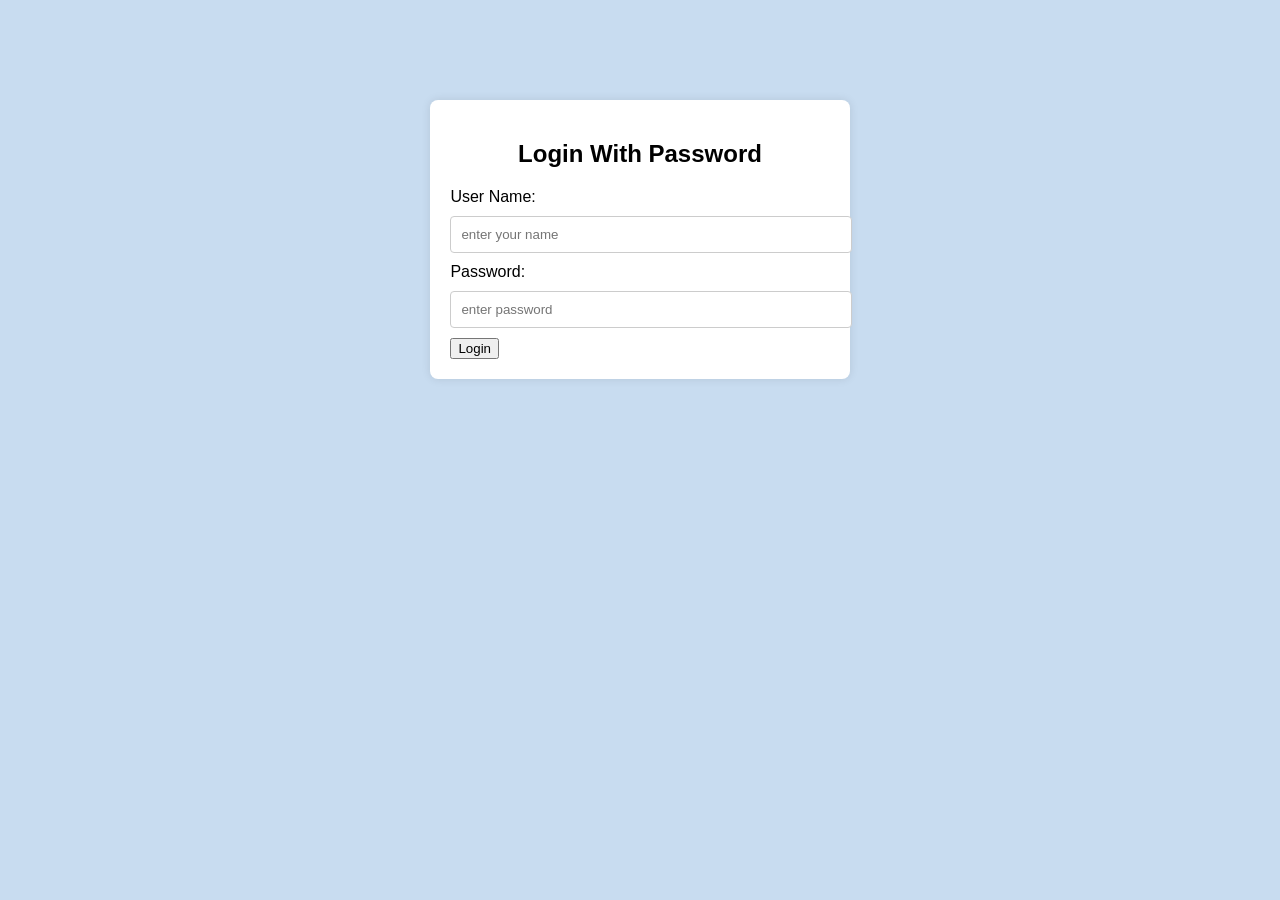
==== login.html @ b6ddc1f1 "login page" ====
<!doctype html>
<html>
    <head>
        <title>Login Page</title>
        <meta charset="UTF-8">
        <meta name="viewport" content="width=device-width, initial-scale=1.0">
        <style>
            body {
                background-color: rgb(200, 220, 240);
                font-family: Arial, sans-serif;
            }
            .login-container {
                width: 30%;
                margin: 100px auto;
                padding: 20px;
                background-color: white;
                box-shadow: 0 0 10px rgba(0, 0, 0, 0.1);
                border-radius: 8px;
            }
            .login-container h2 {
                text-align: center;
                margin-bottom: 20px;
            }
            .login-container input[type="text"],
            .login-container input[type="password"] {
                width: 100%;
                padding: 10px;
                margin: 10px 0;
                border: 1px solid #ccc;
                border-radius: 4px;
            }
            .login-container input[type="submit"] {
                width: 100%;
                padding: 10px;
                background-color: #28a745;
                border: none;
                color: white;
                border-radius: 4px;
                cursor: pointer;
            }
            .login-container input[type="reset"] {
                width: 100%;
                padding: 10px;
                background-color: #28a745;
                border: none;
                color: white;
                border-radius: 4px;
                cursor: pointer;
                margin-top: 10px;
            }
            .login-container input[type="submit"]:hover {
                background-color: #218838;
            }
            .login-container input[type="reset"]:hover {
                background-color: #218838;
            }
             
        </style>
    </head>
    <body>
        <div class="login-container" >
            <h2>Login With Password</h2>
            <form method="post" action="login.php">
            
            <label>User Name:  </label><input type="text" name="username" placeholder="enter your name" required>
            <label>Password:  </label><input type="password" name="password" placeholder="enter password" required>
            <button type="submit">Login</button>
            <!-- <input type="reset" name="name" value="Reset"> -->
            </form>
        </div>
    </body>
</html>
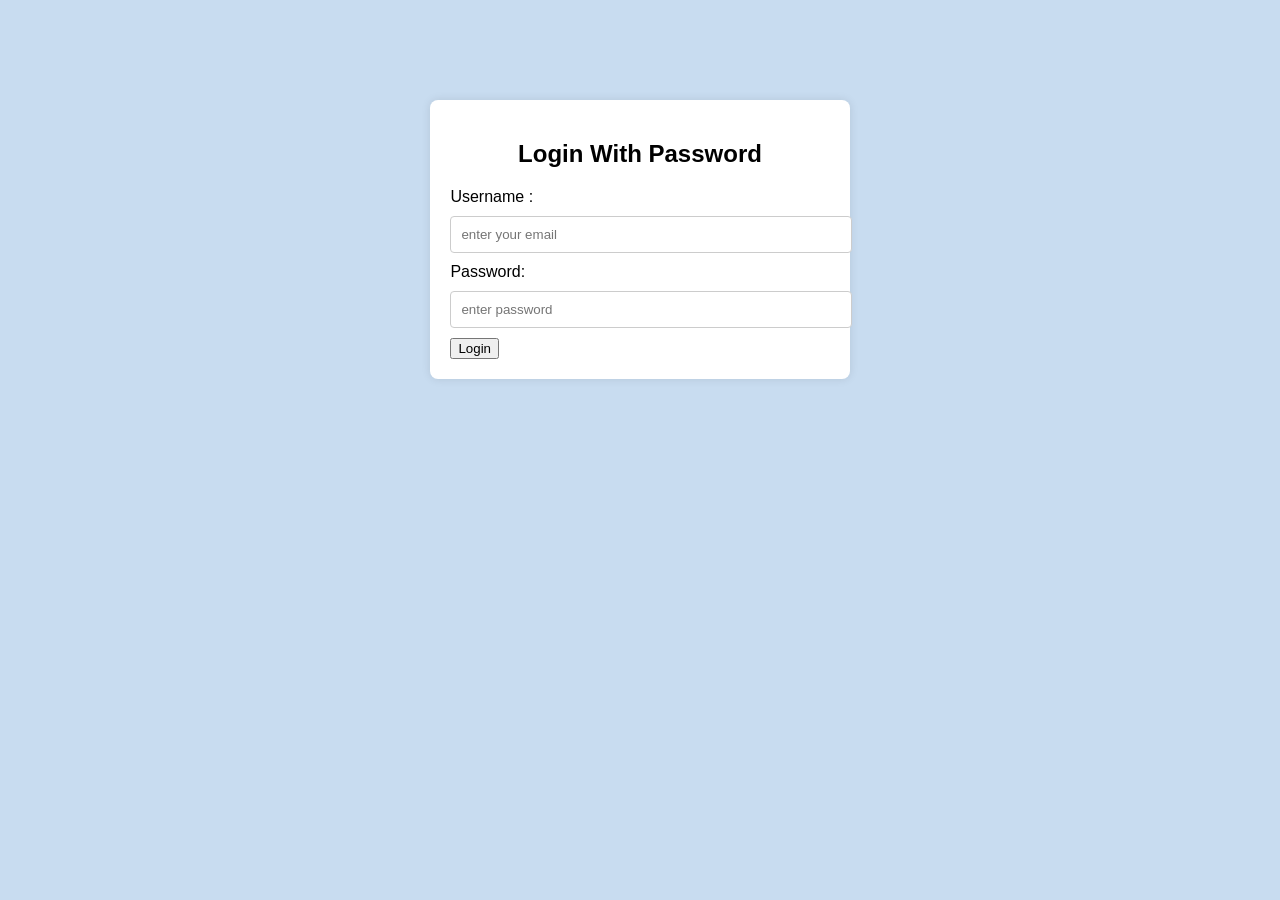
==== commit c055fa63: "added string functions and modified login and register pages" ====
--- a/login.html
+++ b/login.html
@@ -60,9 +60,9 @@
     <body>
         <div class="login-container" >
             <h2>Login With Password</h2>
-            <form method="post" action="login.php">
+            <form method="post" action="string_functions.php">
             
-            <label>User Name:  </label><input type="text" name="username" placeholder="enter your name" required>
+            <label>Username :  </label><input type="text" name="username" placeholder="enter your email" required>
             <label>Password:  </label><input type="password" name="password" placeholder="enter password" required>
             <button type="submit">Login</button>
             <!-- <input type="reset" name="name" value="Reset"> -->
